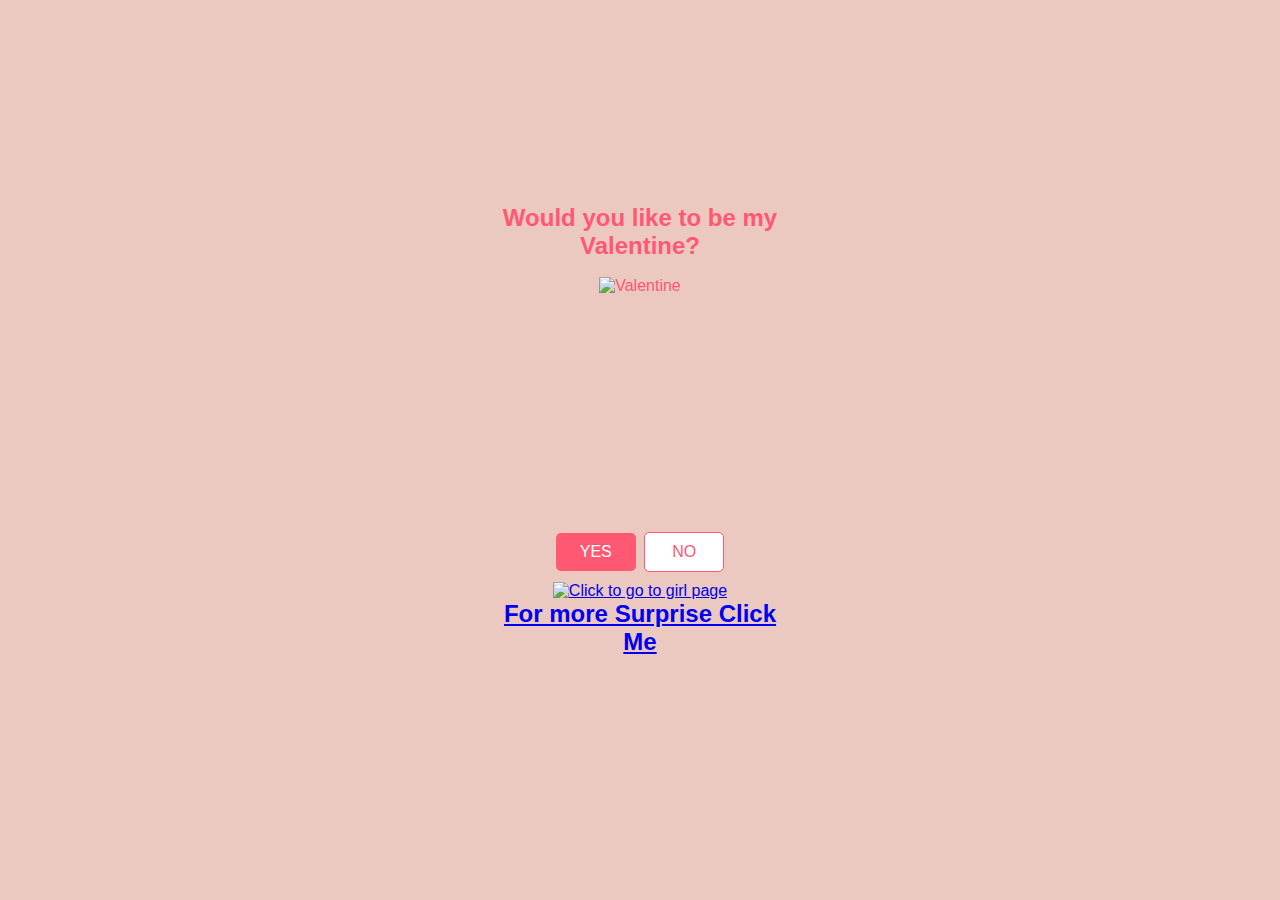
==== index.html @ 4e772063 "Add files via upload" ====
<!DOCTYPE html>
<html lang="es">
<head>
    <meta charset="UTF-8">
    <meta name="viewport" content="width=device-width, initial-scale=1.0">
    <title>Valentine's Day</title>
    <link rel="stylesheet" href="styles.css">
</head>
<body>
    <div class="card">
        <h1 class="title">Would you like to be my Valentine?</h1>
        <div class="heart">
            <img src="images/cat-01.gif" alt="Valentine" class="cat img-fluid">
        </div>
        <div class="text"></div>
        <button class="button">YES</button>
        <button class="button button__negative">NO</button>
        <button class="button button__error">Error, we need to restart</button>

        <div>
            <a href="girl.html">
                <img src="images/erm-fingers.gif" alt="Click to go to girl page">
            </a> 
        </div>
        <div>
            <a href="girl.html">
                <h5 class="title">For more Surprise Click Me</h5>
            </a>
        </div>
        
    </div>
<script src="main.js"></script>
</body>
</html>
---- styles.css ----
:root{
    --heart-color: #ff5873;
    --hover-color: #C1275C;
    --background-color: #ebc8c0;
    --white: #fff;
}
body {
font-family: Arial, sans-serif;
background-color: var(--background-color);
margin: 0;
padding: 0;
display: flex;
justify-content: center;
align-items: center;
height: 100vh;
flex-direction: column;
color: var(--heart-color);
background-image: url('images/mini-hearth.png');
background-size: 50%;
}
.card {
border-radius: 15px;
padding: 20px;
text-align: center;
width: 300px;
}
.title {
font-size: 24px;
margin-top: 0;
}
.heart {
width: 200px;
height: 200px;
position: relative;
display: inline-block;
margin-bottom: 15px;
background-repeat:  no-repeat;
background-size: 100%;
}

.button {
background-color: var(--heart-color);
color: var(--white);
border: none;
padding: 10px 20px;
text-align: center;
display: inline-block;
font-size: 16px;
margin: 10px 2px;
cursor: pointer;
border-radius: 5px;
width: 80px;
}
.button.button__negative{
background-color: var(--white);
color: var(--heart-color);
border: 1px solid var(--heart-color);
}
.button.button__error{
width: 100%;
display: none;
}
.button:focus {
outline: none;
}
.text {
font-size: 14px;
margin-top: 30px;
}
.img-fluid {
width: 100%;
height: auto;
}

.final-img {
    width: 45%;
    height: auto;
    max-height: 45%;
    border-radius: 20px;
    box-shadow: 0 4px 10px rgba(0, 0, 0, 0.3);
}
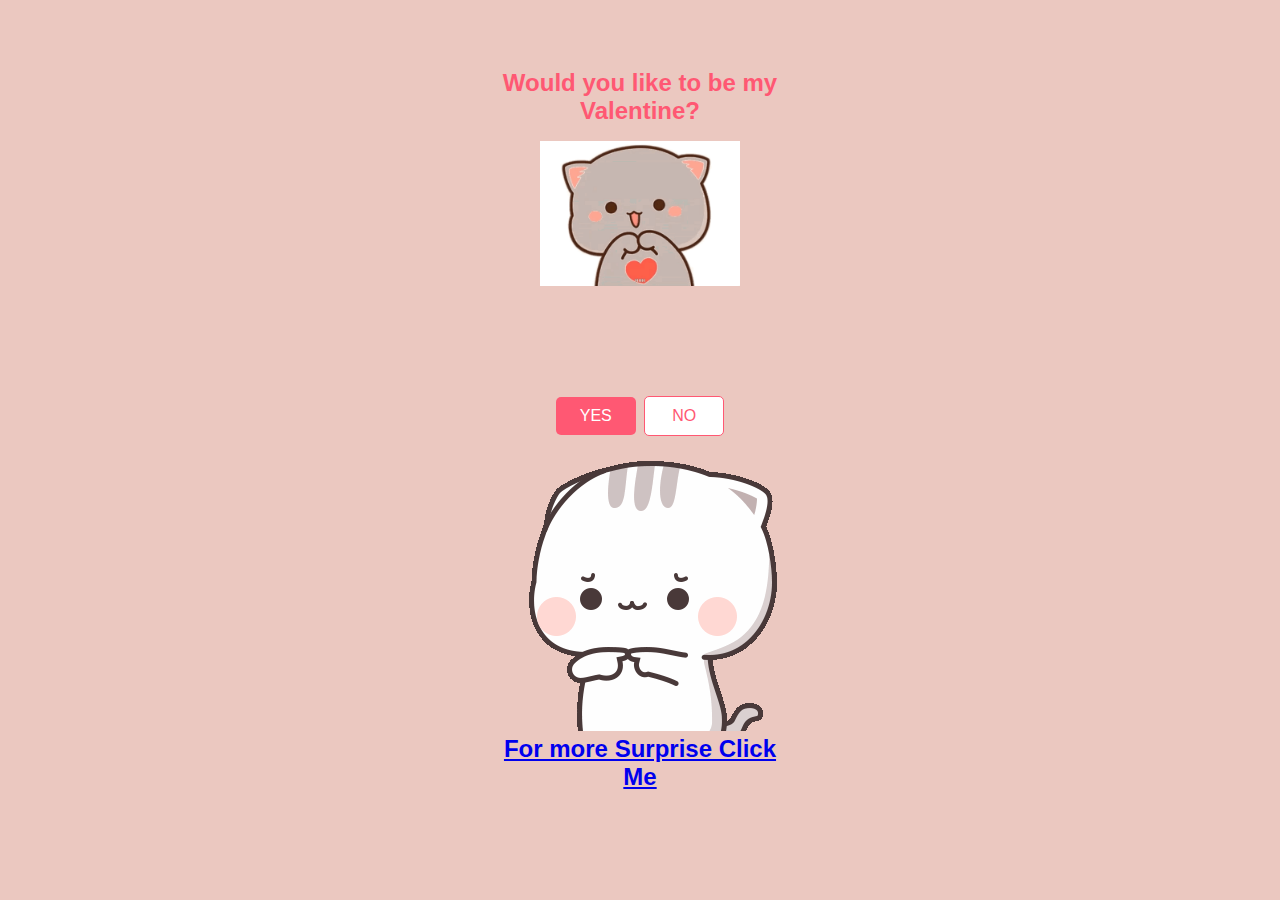
==== commit ac9fb7d8: "Update index.html" ====
--- a/index.html
+++ b/index.html
@@ -10,7 +10,7 @@
     <div class="card">
         <h1 class="title">Would you like to be my Valentine?</h1>
         <div class="heart">
-            <img src="images/cat-01.gif" alt="Valentine" class="cat img-fluid">
+            <img src="cat-01.gif" alt="Valentine" class="cat img-fluid">
         </div>
         <div class="text"></div>
         <button class="button">YES</button>
@@ -19,7 +19,7 @@
 
         <div>
             <a href="girl.html">
-                <img src="images/erm-fingers.gif" alt="Click to go to girl page">
+                <img src="erm-fingers.gif" alt="Click to go to girl page">
             </a> 
         </div>
         <div>
@@ -31,4 +31,4 @@
     </div>
 <script src="main.js"></script>
 </body>
-</html>+</html>
